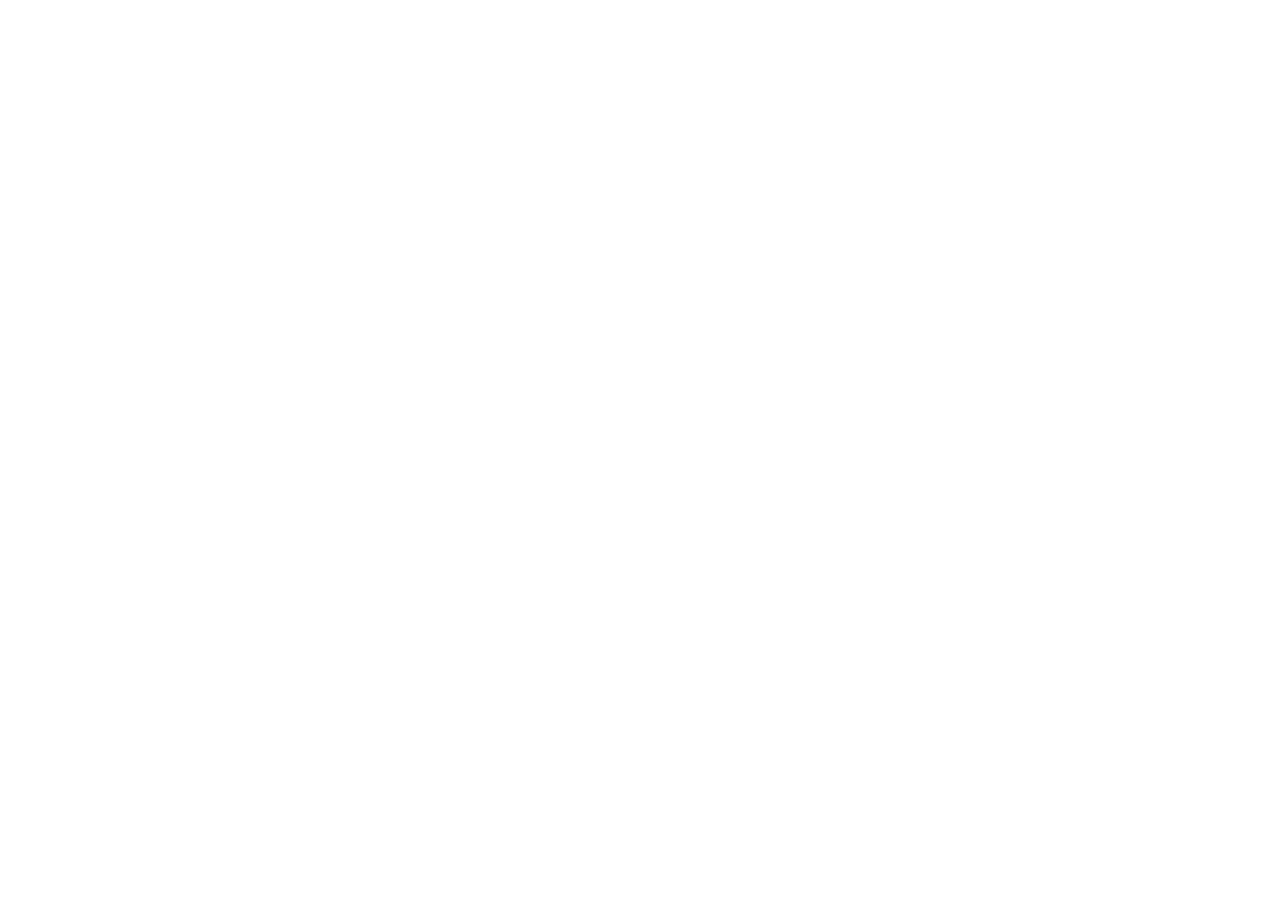
==== contact.html @ 35a61a83 "fixed css link in html pages" ====
<!DOCTYPE html>
	<html lang="en-US">
		<head>
			<link rel="stylesheet" type="text/css" href="assets/css/style.css">
			<meta charset="UTF-8">
			<title>Contact Info</title>
		</head>
		
		<body>
			
		</body>
	</html>
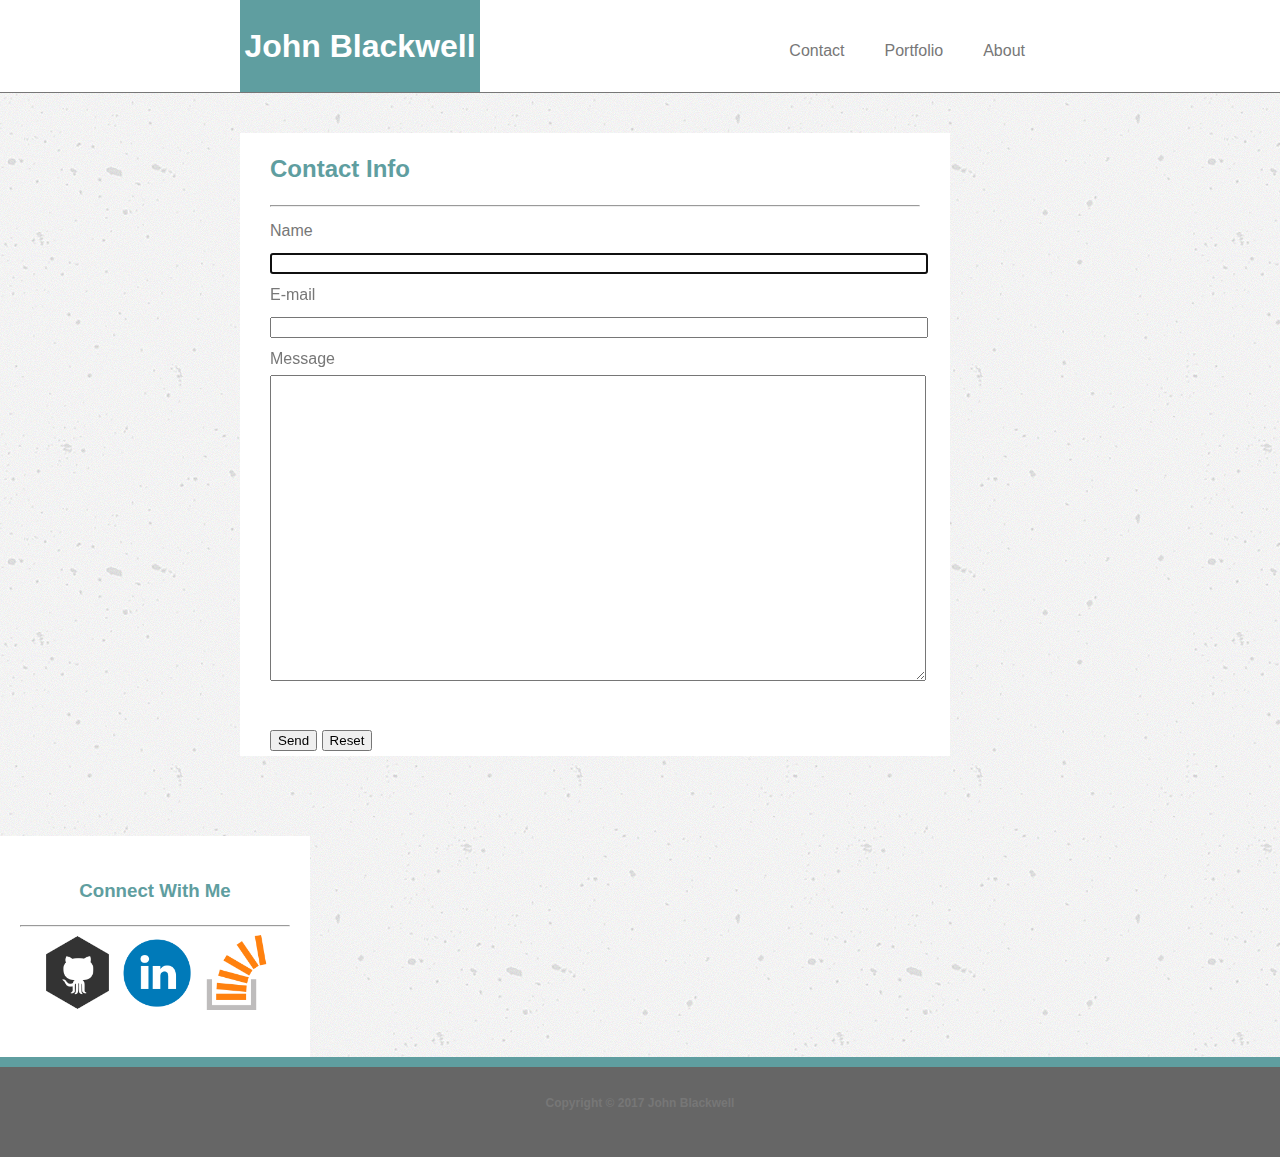
==== commit 1f610e00: "finished contact, added new image, working on portfolio; going to take a crack at a floating/fixed h" ====
--- a/contact.html
+++ b/contact.html
@@ -7,6 +7,50 @@
 		</head>
 		
 		<body>
-			
+			<div class="wrapper">
+				<header class="container">
+					<h1 class="left">John Blackwell</h1>
+					<ul>
+						<li><a href="./index.html">About</a></li>
+						<li><a href="./portfolio.html">Portfolio</a></li>
+						<li><a href="./contact.html">Contact</a></li>		
+					</ul>	
+				</header>
+				<section class="container">
+					<div class="main_content left">
+						<h2>Contact Info</h2>
+						<hr>
+						<div>
+							<form action="mailto:jblackwell072588@gmail.com" method="post" enctype="text/plain">
+								Name<br>
+								<input type="text" name="name" autofocus><br>
+								E-mail<br>
+								<input type="text" name="mail" required><br>
+								Message<br>
+								<textarea name="message"></textarea>
+								<br><br>
+								<input type="submit" value="Send">
+								<input type="reset" value="Reset">
+							</form>
+
+						</div>
+					</div>
+					<div class="sidebar left">
+						<aside>
+							<h3>Connect With Me</h3>
+							<hr>
+							<p class="links">
+								<a href="https://github.com/jayblack388"><img class="icon" src="./assets/images/github_logo.png"></a>
+								<a href="https://www.linkedin.com/in/john-blackwell"><img class="icon" src="./assets/images/linkedin_logo.png"></a>
+								<a href="https://stackoverflow.com/users/8658025/j-blackwell"><img class="icon" src="./assets/images/stack_overflow_logo.png"></a>
+							</p>
+						</aside>
+					</div>
+				</section>
+				<div class="push"></div>
+			</div>
+			<div>
+				<footer class="footer">Copyright &#169; 2017 John Blackwell</footer>
+			</div>	
 		</body>
 	</html>--- a/assets/css/style.css
+++ b/assets/css/style.css
@@ -0,0 +1,160 @@
+body {
+	width:auto;
+	height:100%;
+	background-image: url("../images/concrete_texture.png");
+	margin:0;
+	padding:0;
+	color:#777777;
+	line-height:200%;
+	font-family:'Arial', 'Helvetica Neue', Helvetica, sans-serif;
+}
+p 	{
+	width:420px;
+	margin-top:1px;
+}
+header {
+	background-color:#ffffff;
+	border-bottom:1px solid #777777;
+	padding:0px;
+}
+h1 {	
+	margin-top:0px;
+	margin-bottom:0px;
+	margin-left:240px;
+	padding-top:30px;
+	padding-bottom:30px;
+	width:240px;
+	background-color: cadetblue;
+	color:white;
+	text-align: center;
+}
+h1 h2 h3 {
+	font-family:'Georgia', Times, 'Times New Roman', serif;
+}
+h2 {
+	color:cadetblue;
+}
+h3 {
+	color:cadetblue;
+	text-align:center;
+}
+footer {
+	background-color: #666;
+	font-weight: bold;
+	text-align:center;
+	margin:0px;
+	padding:20px;
+	border-top:10px solid cadetblue;
+	font-size:12px;
+}
+a {
+	text-decoration:none;
+	color:#777777;
+}
+ul {
+    list-style-type: none;
+    margin: 0;
+    margin-top:15px;
+    margin-right:235px;
+    padding: 0;
+    overflow: hidden;
+    background-color: white;
+}
+
+li {
+    float: right;
+}
+
+li a {
+    display: block;
+    color: #777777;
+    text-align: center;
+    padding: 20px 20px;
+    text-decoration: none;
+}
+/* Change the link color to cadetblue on hover */
+li a:hover {
+    background-color: cadetblue;
+}
+
+.bio_pic {
+		image-orientation:270deg;
+		width:200px;
+		height:266.67px;
+		margin:0px;
+		margin-right:20px;
+		margin-top:10px;
+}
+.container {
+	overflow:auto;
+
+}
+.main_content {
+	width:650px;
+	background-color:white;
+	margin:40px;
+	margin-left:240px;
+	padding-left:30px;
+	padding-right:30px;
+}
+.sidebar{
+	width:270px;
+	background-color:white;
+	margin-top:40px;
+	margin-right:60px;
+	padding:20px;
+}
+.icon	{
+	height:75px;
+	width:75px;
+}
+.left 	{
+	float:left;
+}
+.wrapper {
+	min-height:100%;
+	margin-bottom:-50px;
+}
+.footer,
+.push {
+	height:50px;
+}
+.links {
+	margin-left:20px
+}
+textarea {
+	width:100%;
+	height:300px;
+}
+input[type=text] {
+	width:100%;
+}
+.box-set {
+	background-color:white;
+}
+.box {
+	height:225px;
+	width:300px;
+	position:relative;
+}
+.box-1 {
+	right:30px;
+}
+.box-2 {
+	right:30px;
+}
+.box-3 {
+	right:30px;
+}
+.box-4 {
+	left:300px;
+	bottom:723px;
+}
+.box-5 {
+	left:300px;
+	bottom:723px;
+}
+.box-6 {
+	left:300px;
+	bottom:723px;
+}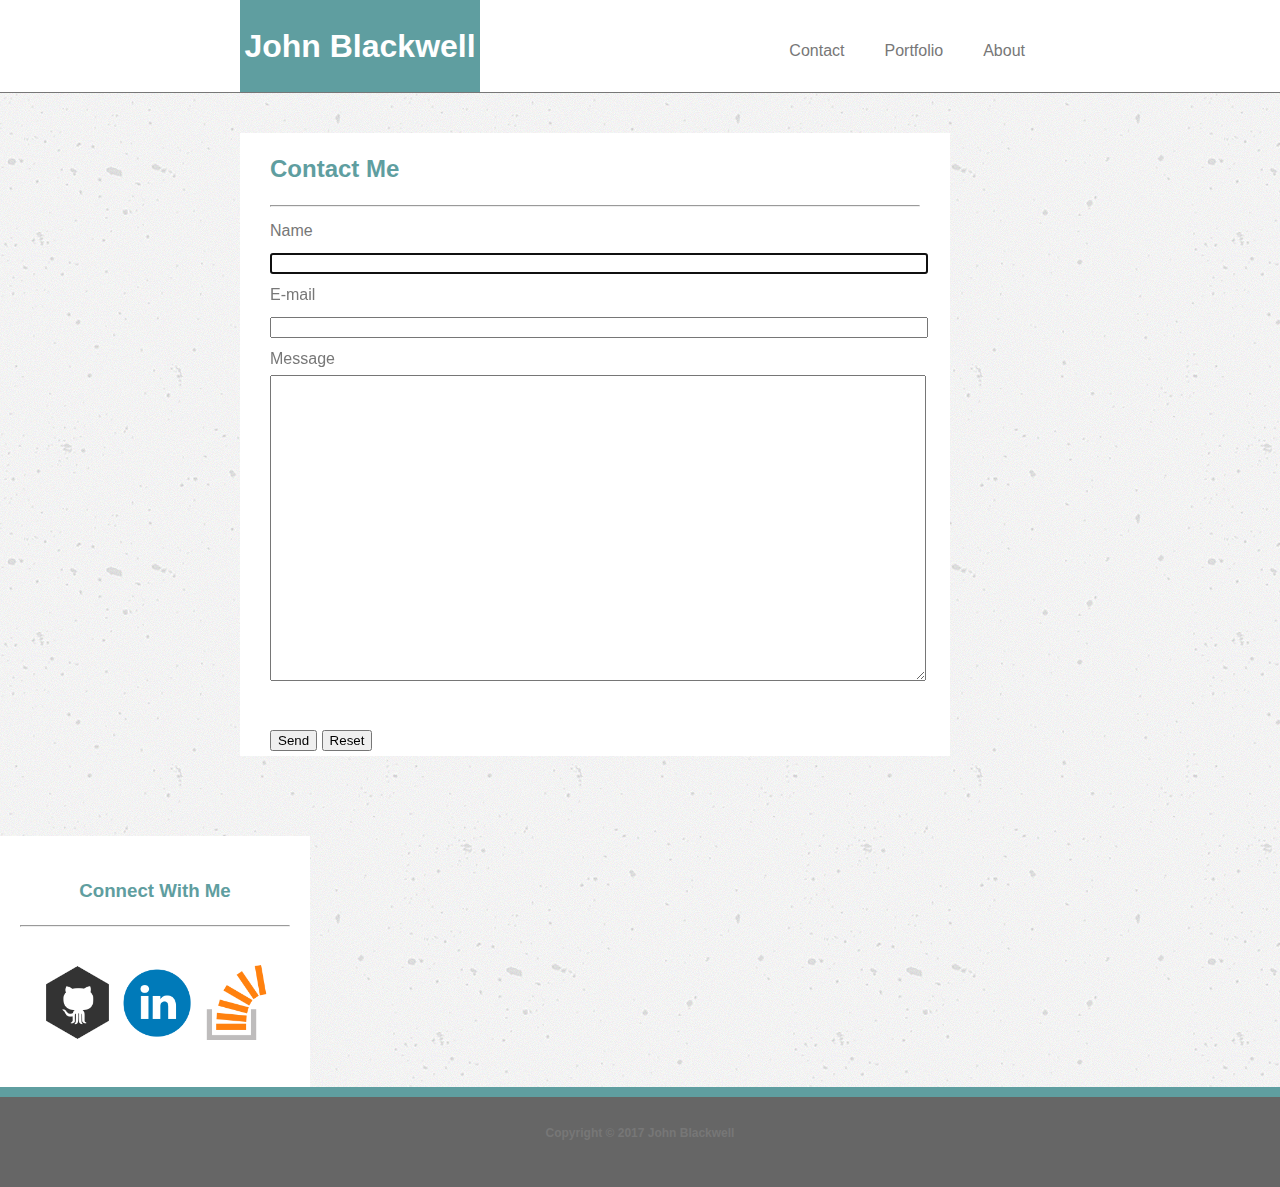
==== commit e4c2c852: "contact.html updated" ====
--- a/contact.html
+++ b/contact.html
@@ -3,7 +3,7 @@
 		<head>
 			<link rel="stylesheet" type="text/css" href="assets/css/style.css">
 			<meta charset="UTF-8">
-			<title>Contact Info</title>
+			<title>Contact Me</title>
 		</head>
 		
 		<body>
@@ -18,7 +18,7 @@
 				</header>
 				<section class="container">
 					<div class="main_content left">
-						<h2>Contact Info</h2>
+						<h2>Contact Me</h2>
 						<hr>
 						<div>
 							<form action="mailto:jblackwell072588@gmail.com" method="post" enctype="text/plain">
--- a/assets/css/style.css
+++ b/assets/css/style.css
@@ -76,6 +76,18 @@
 li a:hover {
     background-color: cadetblue;
 }
+figcaption {
+	background-color: cadetblue;
+	position:absolute;
+	top:185px;
+	z-index: 2;
+	width:100%;
+	text-align: center;
+	padding:0px;
+	color:white;
+	font-size:18px;
+	opacity: 0.75;
+}
 
 .bio_pic {
 		image-orientation:270deg;
@@ -111,6 +123,7 @@
 .left 	{
 	float:left;
 }
+/*Sticky Footer*/
 .wrapper {
 	min-height:100%;
 	margin-bottom:-50px;
@@ -120,7 +133,8 @@
 	height:50px;
 }
 .links {
-	margin-left:20px
+	margin-left:20px;
+	padding-top:30px;
 }
 textarea {
 	width:100%;
@@ -157,4 +171,4 @@
 .box-6 {
 	left:300px;
 	bottom:723px;
-}+}
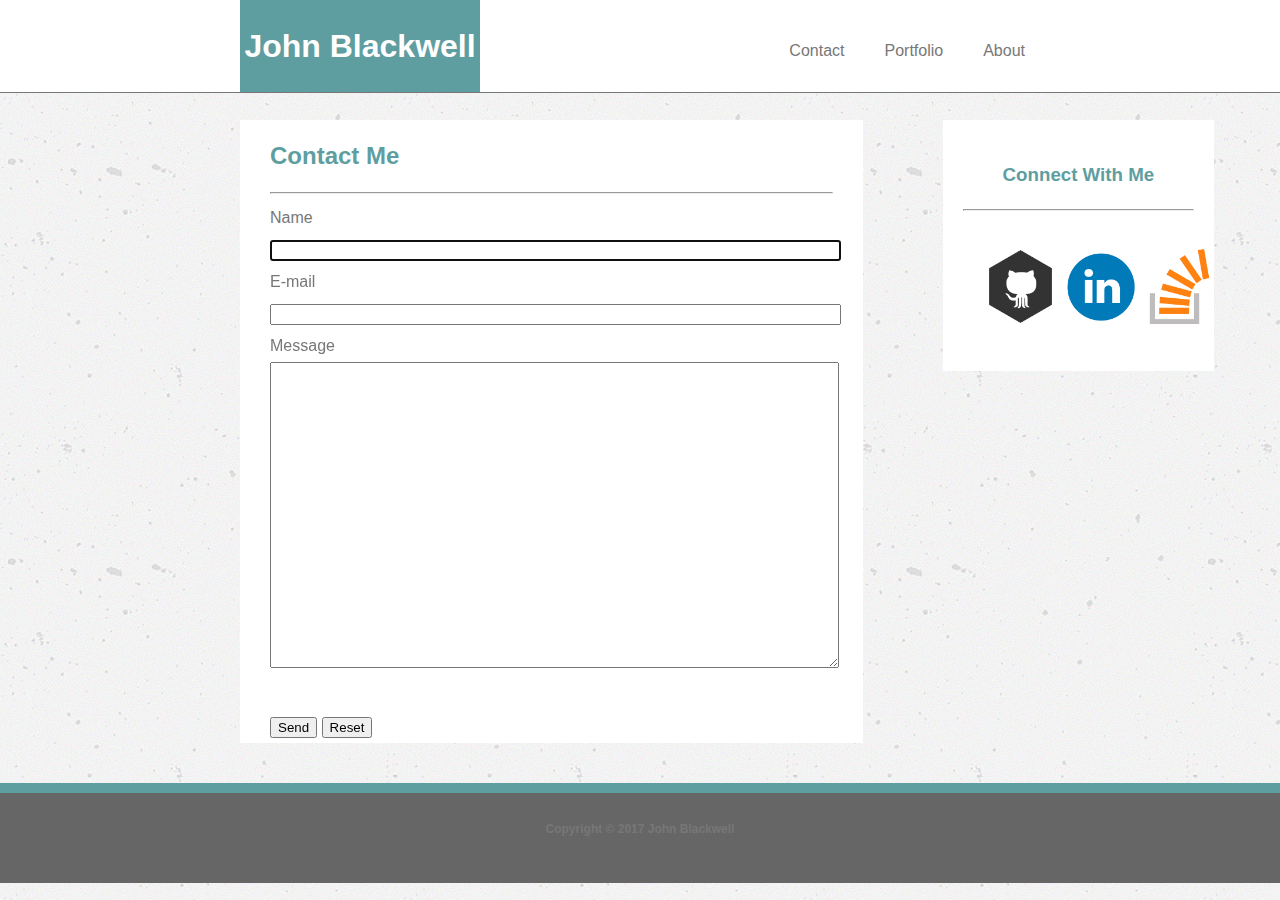
==== commit b533ecfb: "sticky header done" ====
--- a/contact.html
+++ b/contact.html
@@ -4,11 +4,10 @@
 			<link rel="stylesheet" type="text/css" href="assets/css/style.css">
 			<meta charset="UTF-8">
 			<title>Contact Me</title>
-		</head>
-		
+		</head>		
 		<body>
-			<div class="wrapper">
-				<header class="container">
+			<div class="header-fixed">
+				<header class="container header-cont">
 					<h1 class="left">John Blackwell</h1>
 					<ul>
 						<li><a href="./index.html">About</a></li>
@@ -16,6 +15,8 @@
 						<li><a href="./contact.html">Contact</a></li>		
 					</ul>	
 				</header>
+			</div>
+			<div class="wrapper">
 				<section class="container">
 					<div class="main_content left">
 						<h2>Contact Me</h2>
--- a/assets/css/style.css
+++ b/assets/css/style.css
@@ -1,6 +1,4 @@
 body {
-	width:auto;
-	height:100%;
 	background-image: url("../images/concrete_texture.png");
 	margin:0;
 	padding:0;
@@ -9,8 +7,9 @@
 	font-family:'Arial', 'Helvetica Neue', Helvetica, sans-serif;
 }
 p 	{
-	width:420px;
+	width:650px;
 	margin-top:1px;
+	text-align: justify;
 }
 header {
 	background-color:#ffffff;
@@ -89,6 +88,10 @@
 	opacity: 0.75;
 }
 
+#content {
+	width:960px;
+}
+
 .bio_pic {
 		image-orientation:270deg;
 		width:200px;
@@ -97,24 +100,34 @@
 		margin-right:20px;
 		margin-top:10px;
 }
+.couple_pic {
+		image-orientation:270deg;
+		width:200px;
+		height:266.67px;
+		margin:0px;
+		margin-left:20px;
+		margin-top:0px;
+}
 .container {
 	overflow:auto;
 
 }
 .main_content {
-	width:650px;
+	width:44%;
 	background-color:white;
 	margin:40px;
 	margin-left:240px;
 	padding-left:30px;
 	padding-right:30px;
+	margin-top:120px;
 }
 .sidebar{
-	width:270px;
+	width:18%;
 	background-color:white;
-	margin-top:40px;
-	margin-right:60px;
+	margin:40px;
 	padding:20px;
+	margin-top:120px;
+
 }
 .icon	{
 	height:75px;
@@ -122,6 +135,9 @@
 }
 .left 	{
 	float:left;
+}
+.right {
+	float:right;
 }
 /*Sticky Footer*/
 .wrapper {
@@ -145,6 +161,7 @@
 }
 .box-set {
 	background-color:white;
+	height:800px;
 }
 .box {
 	height:225px;
@@ -172,3 +189,12 @@
 	left:300px;
 	bottom:723px;
 }
+.plinks {
+	color:cadetblue;
+}
+.header-cont {
+	width:100%;
+	position: fixed;
+	top:0px;
+	z-index:100000;
+}